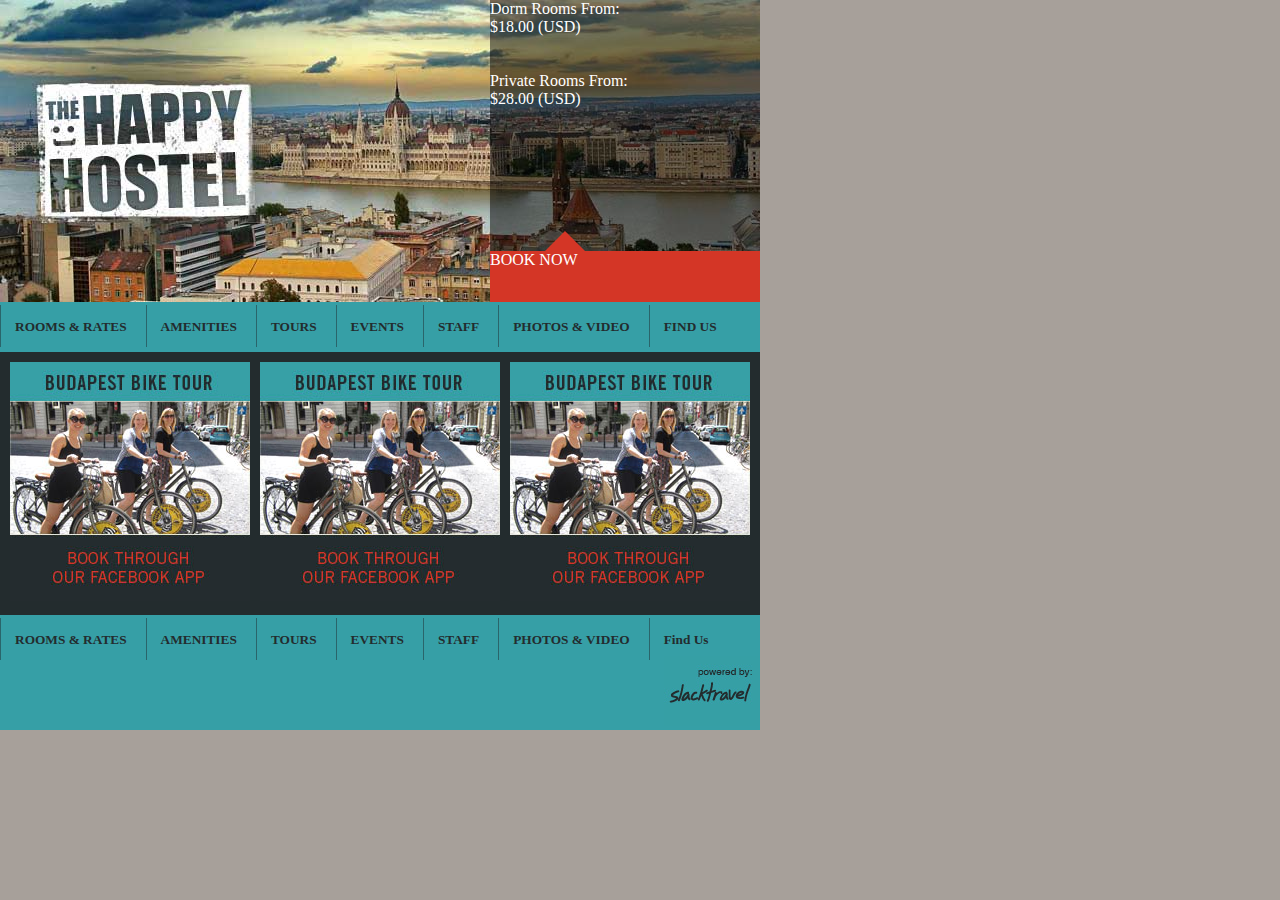
==== WebContent/index.html @ 5bc98663 "misc. changes." ====
<!DOCTYPE html>
<html>
<head>
<meta charset="US-ASCII">
<title>Happy Hostel</title>
<link rel="stylesheet" href="main.css">
</head>
<body>
<div id="wrap">
<div id="header">
<img src="header.jpg"/>
<span id="top-overlay">Dorm Rooms From:<br>
$18.00 (USD)<br>
<br>
<br>
Private Rooms From:<br>
$28.00 (USD)</span>
<div class="arrow-up"></div>
<span id="bottom-overlay">BOOK NOW</span>
</div>
<div id="navigation">
<ul>
<li><a href="index.html">ROOMS &amp; RATES</a></li>
<li><a href="#">AMENITIES</a></li>
<li><a href="#">TOURS</a></li>
<li><a href="#">EVENTS</a></li>
<li><a href="#">STAFF</a></li>
<li><a href="#">PHOTOS &amp; VIDEO</a></li>
<li><a href="location.html">FIND US</a></li>
</ul>
</div>

<div id="banner1">
<img src="budapest-bike-tour.jpg"/>
</div>
<div id="banner2">
<img src="budapest-bike-tour.jpg"/>
</div>
<div id="banner3">
<img src="budapest-bike-tour.jpg"/>
</div>
<div id="bottom-column">
<br>
<br><br>
</div>
<!-- Footer if we need one in the future: heigh = 115px  -->
<div id="footer">
<ul>
<li><a href="index.html">ROOMS &amp; RATES</a></li>
<li><a href="#">AMENITIES</a></li>
<li><a href="#">TOURS</a></li>
<li><a href="#">EVENTS</a></li>
<li><a href="#">STAFF</a></li>
<li><a href="#">PHOTOS &amp; VIDEO</a></li>
<li><a href="location.html">Find Us</a></li>
</ul>
<span id="powered"><img src="power-logo.jpg.jpg"/></span>
</div>
</div>
</body>
</html>
---- WebContent/main.css ----
@CHARSET "US-ASCII";
body,
html{
	margin:0;
	padding:0;
	color:#000;
	background:#a7a09a;
}
.middle{
	vertical-align:middle;
}
#header{
	margin:0 auto;
	padding:0;
	height:302px;
	width:760px;
	position: relative; 
	
}
#header span#top-overlay{
	position:absolute;
	top:0;
	right:0;
	height:251px;
	width: 270px;
	background: rgba(0,0,0,.5);
	color:#fff;
}
#header span#bottom-overlay{
	position:absolute;
	bottom:0;
	right:0;
	height: 51px;
	width: 270px;
	background: rgba(212,54,38,1);
	color:#fff;
}
.arrow-up{
	position:absolute;
	bottom: 51px;
	right:175px;
	width: 0;
	height: 0;
	border-left: 20px solid transparent; 
	border-right: 20px solid transparent;
	
	border-bottom: 20px solid #d43626;
	font-size: 0;
	line-height: 0;
}
#wrap{
	width:760px;
	margin:0; /*auto will center the wrap*/
	background:#232c2e;
}
div#navigation
{
background-color:#369fa6;
    margin:0 auto;
    padding:0;
    height: 50px;
}
#navigation ul{
	margin:0;
	padding:0;
	list-style:none;
}
#navigation li{
	display:inline-block; /*changes ul to horiztontal*/
	text-align: center;
	vertical-align: middle;
	margin:0;
	padding:15px 15px;
	color:#232c2e;
	background:url('navdivder.jpg') left no-repeat;
	text-decoration: none;
	background-color:;
	
}
li a:link, li a:visited{
	text-decoration: none;
	color:#232c2e;
	font:Helvetica;
	font-weight: bold;
	font-size: 10pt; /*1.2em*/
	
}
li:hover{
	background-color: #e6e8d2;
}
div#left-column
{
	float:left;
	width:480px;
	background-color:#232c2e;
	padding:0 10px; 
	font-family:Helvetica; 
}
h2{
	font-family:"Pathway Gothic One";
	color:#e6e8d2;
}
h3{
	font-family:"Pathway Gothic One";
	color:#e6e8d2;
}
h4{
	font-family:"Pathway Gothic One";
	color:#e6e8d2;
}
p{
	font-family:Helvetica;
	color:#e6e8d2;
}
/*a{
	font-family:Helvetica;
	color:#232c2e;
	text-decoration: none;
}*/
.link-body{
	font-family:Helvetica;
	color:#369fa6;
}
div#right-column
{
	float:right;
	width:240px;
	background-color:#232c2e;
	padding:0 10px; 
	font-family:Helvetica;
}
div#top-column
{
	float:left;
	width:246px;
	background-color:#e6e8d2;
	padding:10px 10px; 
	font-family:Helvetica; 
}
div#banner1{
	float:left;
	width: 240px;
	background-color:;
	margin-top: 10px;
	margin-left: 10px;
	margin-right: 10px;
	margin-bottom: 10px;
}
div#banner2{
	float:left;
	width: 240px;
	background-color:;
	margin-top: 10px;
	margin-right: 10px;
	margin-bottom: 10px;
}
div#banner3{
	float:left;
	width: 240px;
	background-color:;
	margin-top: 10px;
	margin-right: 10px;
	margin-bottom: 10px;
}
div#bottom-column
{
	float:none;
	width:740px;
	background-color:#232c2e;
	padding:0 10px; 
	font-family:Helvetica;
}

#footer {
	position:relative; 
	clear:both;
	background:#369fa6;
	width:760px;
	height:115px;
}

#footer ul{
	margin:0;
	padding:0;
	list-style:none;
}
#footer li{
	display:inline-block;
	text-align: center;
	vertical-align: middle;
	margin:0;
	padding:15px 15px;
	color:#ffccff;
	background:url('navdivder.jpg') left no-repeat;
	text-decoration: none;
}
#powered{
	position: absolute;
	bottom:0;
	right:0;
	
}
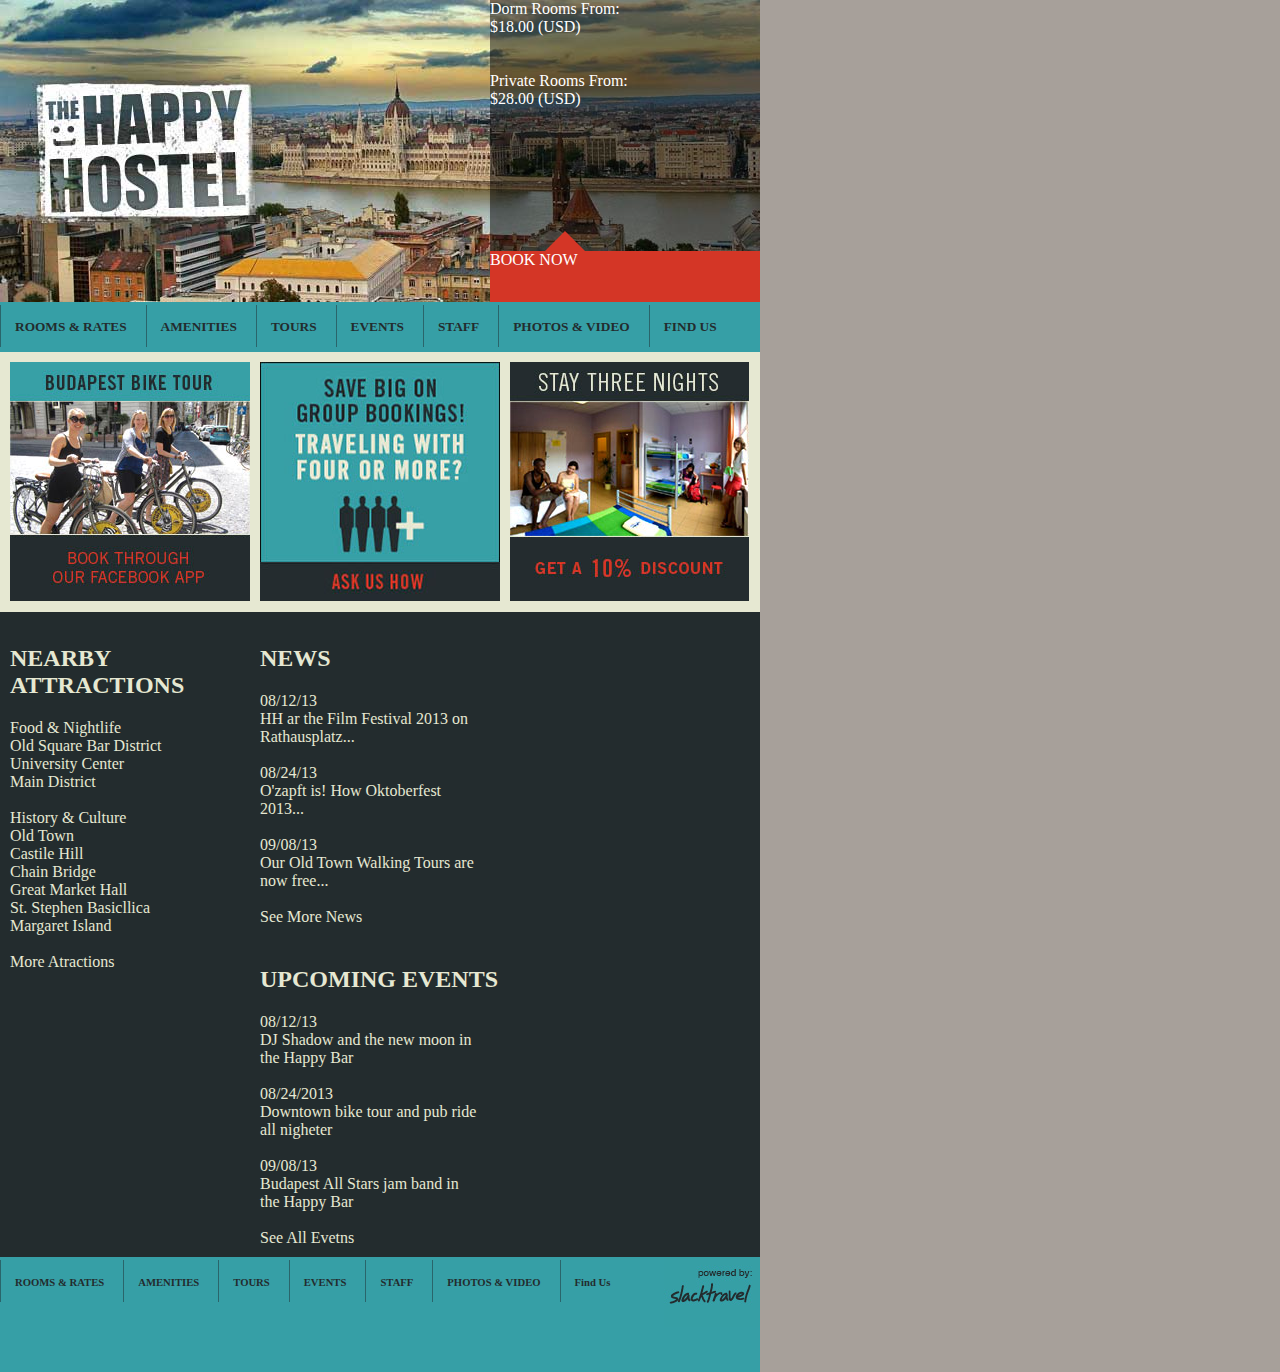
==== commit 105e7253: "misc. changes late night." ====
--- a/WebContent/index.html
+++ b/WebContent/index.html
@@ -29,20 +29,64 @@
 <li><a href="location.html">FIND US</a></li>
 </ul>
 </div>
-
+<div id="mid-container">
 <div id="banner1">
 <img src="budapest-bike-tour.jpg"/>
 </div>
 <div id="banner2">
-<img src="budapest-bike-tour.jpg"/>
+<img src="save-big.jpg"/>
 </div>
 <div id="banner3">
-<img src="budapest-bike-tour.jpg"/>
+<img src="stay-three-nights.jpg"/>
 </div>
-<div id="bottom-column">
+</div><!-- END mid-container -->
+<div id="bottom-container">
+<div id="bottom-banner1">
+<h2>NEARBY ATTRACTIONS</h2>
+Food & Nightlife<br>
+Old Square Bar District<br>
+University Center<br>
+Main District<br><br>
+History & Culture<br>
+Old Town<br>
+Castile Hill<br>
+Chain Bridge<br>
+Great Market Hall<br>
+St. Stephen Basicllica<br>
+Margaret Island<br>
+<br>
+More Atractions<br></div>
+<div id="bottom-banner2">
+<h2>NEWS</h2>
+08/12/13<br>
+HH ar the Film Festival 2013 on<br>
+Rathausplatz...<br><br>
+08/24/13<br>
+O'zapft is! How Oktoberfest<br>
+2013...<br><br>
+09/08/13<br>
+Our Old Town Walking Tours are<br>
+now free...<br><br>
+See More News<br></div>
+<div id="bottom-banner3">
+<h2>UPCOMING EVENTS</h2>
+08/12/13<br>
+DJ Shadow and the new moon in <br>
+the Happy Bar<br>
+<br>
+08/24/2013<br>
+Downtown bike tour and pub ride<br>
+all nigheter<br><br>
+09/08/13<br>
+Budapest All Stars jam band in<br>
+the Happy Bar<br><br>
+See All Evetns<br>
+</div>
+</div><!-- End bottom container -->
+<!--<div id="bottom-column">
 <br>
 <br><br>
-</div>
+</div> -->
 <!-- Footer if we need one in the future: heigh = 115px  -->
 <div id="footer">
 <ul>
--- a/WebContent/main.css
+++ b/WebContent/main.css
@@ -137,10 +137,15 @@
 	padding:10px 10px; 
 	font-family:Helvetica; 
 }
+div#mid-container{
+	background-color: #e6e8d2;
+	width: 760px;
+	height: 260px
+}
 div#banner1{
 	float:left;
 	width: 240px;
-	background-color:;
+	background-color:#e6e8d2;
 	margin-top: 10px;
 	margin-left: 10px;
 	margin-right: 10px;
@@ -149,7 +154,7 @@
 div#banner2{
 	float:left;
 	width: 240px;
-	background-color:;
+	background-color:#e6e8d2;
 	margin-top: 10px;
 	margin-right: 10px;
 	margin-bottom: 10px;
@@ -157,10 +162,44 @@
 div#banner3{
 	float:left;
 	width: 240px;
-	background-color:;
-	margin-top: 10px;
-	margin-right: 10px;
-	margin-bottom: 10px;
+	background-color:#e6e8d2;
+	margin-top: 10px;
+	margin-right: 10px;
+	margin-bottom: 10px;
+}
+div#bottom-container{
+	width: 720px;
+	background-color:#e6e8d2;
+	
+}
+div#bottom-banner1{
+	float:left;
+	width: 240px;
+	background-color: #232c2e;
+	margin-top: 10px;
+	margin-left: 10px;
+	margin-right: 10px;
+	margin-bottom: 10px;
+	color: #e6e8d2;
+	
+}
+div#bottom-banner2{
+	float:left;
+	width: 240px;
+	background-color:#232c2e;
+	margin-top: 10px;
+	margin-right: 10px;
+	margin-bottom: 10px;
+	color: #e6e8d2;
+}
+div#bottom-banner3{
+	float:left;
+	width: 240px;
+	background-color:#232c2e;
+	margin-top: 10px;
+	margin-right: 10px;
+	margin-bottom: 10px;
+	color: #e6e8d2;
 }
 div#bottom-column
 {
@@ -194,9 +233,18 @@
 	background:url('navdivder.jpg') left no-repeat;
 	text-decoration: none;
 }
+#footer li a:link, li a:visited{
+	text-decoration: none;
+	color:#232c2e;
+	font:Helvetica;
+	font-weight: bold;
+	font-size: 8pt; /*1.2em*/
+	
+}
 #powered{
 	position: absolute;
 	bottom:0;
 	right:0;
+	top:0;
 	
 }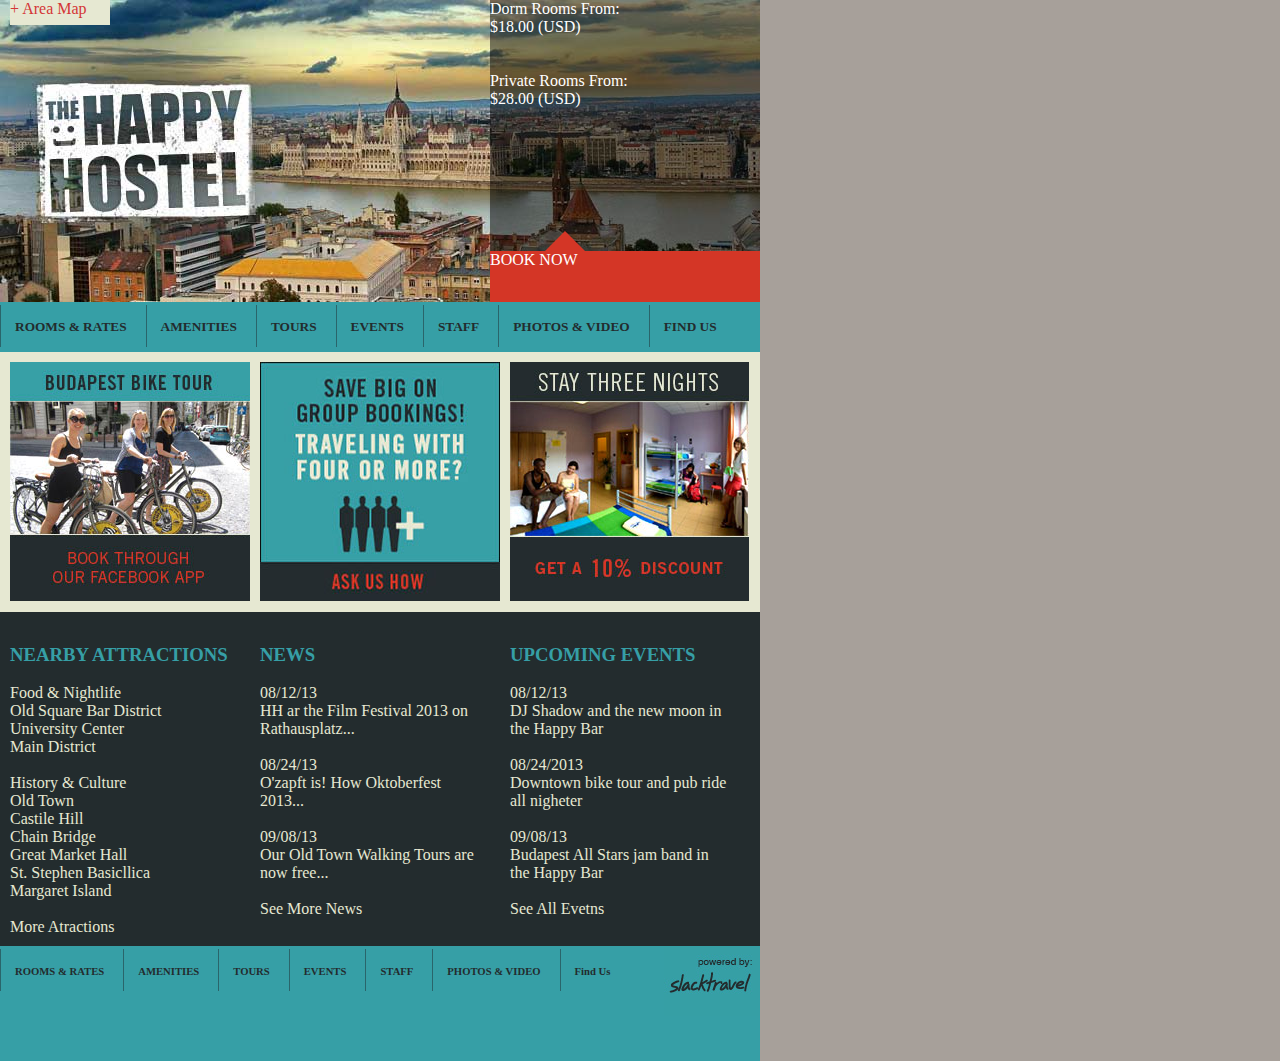
==== commit 4179c6bb: "stop work on index for night." ====
--- a/WebContent/index.html
+++ b/WebContent/index.html
@@ -9,6 +9,7 @@
 <div id="wrap">
 <div id="header">
 <img src="header.jpg"/>
+<span id="area-map">+ Area Map</span>
 <span id="top-overlay">Dorm Rooms From:<br>
 $18.00 (USD)<br>
 <br>
@@ -42,7 +43,7 @@
 </div><!-- END mid-container -->
 <div id="bottom-container">
 <div id="bottom-banner1">
-<h2>NEARBY ATTRACTIONS</h2>
+<h3>NEARBY ATTRACTIONS</h3>
 Food & Nightlife<br>
 Old Square Bar District<br>
 University Center<br>
@@ -57,7 +58,7 @@
 <br>
 More Atractions<br></div>
 <div id="bottom-banner2">
-<h2>NEWS</h2>
+<h3>NEWS</h3>
 08/12/13<br>
 HH ar the Film Festival 2013 on<br>
 Rathausplatz...<br><br>
@@ -69,7 +70,7 @@
 now free...<br><br>
 See More News<br></div>
 <div id="bottom-banner3">
-<h2>UPCOMING EVENTS</h2>
+<h3>UPCOMING EVENTS</h3>
 08/12/13<br>
 DJ Shadow and the new moon in <br>
 the Happy Bar<br>
--- a/WebContent/main.css
+++ b/WebContent/main.css
@@ -16,6 +16,17 @@
 	width:760px;
 	position: relative; 
 	
+}
+#header span#area-map{
+	position: absolute;
+	top:0;
+	left: 10px;
+	bottom:0;
+	right:0;
+	height: 25px;
+	width: 100px;
+	background: #e6e8d2;
+	color: #d43636;
 }
 #header span#top-overlay{
 	position:absolute;
@@ -168,7 +179,7 @@
 	margin-bottom: 10px;
 }
 div#bottom-container{
-	width: 720px;
+	width: 760px;
 	background-color:#e6e8d2;
 	
 }
@@ -200,6 +211,9 @@
 	margin-right: 10px;
 	margin-bottom: 10px;
 	color: #e6e8d2;
+}
+div#bottom-container h3{
+	color:#369fa6;
 }
 div#bottom-column
 {
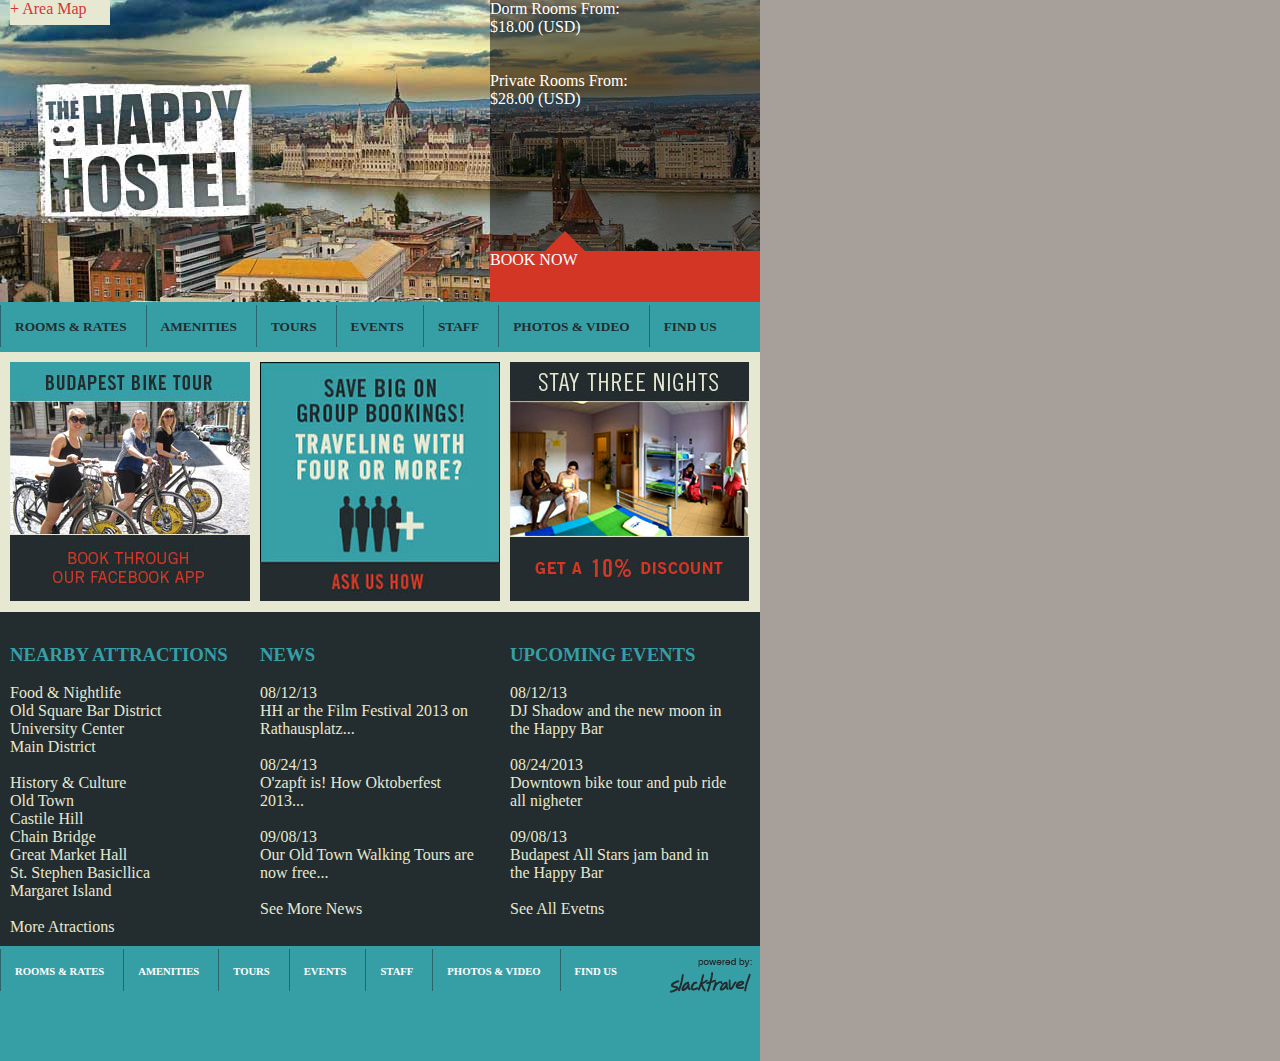
==== commit f4381e3e: "saturday morning." ====
--- a/WebContent/index.html
+++ b/WebContent/index.html
@@ -22,11 +22,11 @@
 <div id="navigation">
 <ul>
 <li><a href="index.html">ROOMS &amp; RATES</a></li>
-<li><a href="#">AMENITIES</a></li>
-<li><a href="#">TOURS</a></li>
-<li><a href="#">EVENTS</a></li>
-<li><a href="#">STAFF</a></li>
-<li><a href="#">PHOTOS &amp; VIDEO</a></li>
+<li><a href="amenities.html">AMENITIES</a></li>
+<li><a href="tours.html">TOURS</a></li>
+<li><a href="events.html">EVENTS</a></li>
+<li><a href="staff.html">STAFF</a></li>
+<li><a href="photos.html">PHOTOS &amp; VIDEO</a></li>
 <li><a href="location.html">FIND US</a></li>
 </ul>
 </div>
@@ -92,12 +92,12 @@
 <div id="footer">
 <ul>
 <li><a href="index.html">ROOMS &amp; RATES</a></li>
-<li><a href="#">AMENITIES</a></li>
-<li><a href="#">TOURS</a></li>
-<li><a href="#">EVENTS</a></li>
-<li><a href="#">STAFF</a></li>
-<li><a href="#">PHOTOS &amp; VIDEO</a></li>
-<li><a href="location.html">Find Us</a></li>
+<li><a href="amenities.html">AMENITIES</a></li>
+<li><a href="tours.html">TOURS</a></li>
+<li><a href="events.html">EVENTS</a></li>
+<li><a href="staff.html">STAFF</a></li>
+<li><a href="photos.html">PHOTOS &amp; VIDEO</a></li>
+<li><a href="location.html">FIND US</a></li>
 </ul>
 <span id="powered"><img src="power-logo.jpg.jpg"/></span>
 </div>
--- a/WebContent/main.css
+++ b/WebContent/main.css
@@ -99,6 +99,44 @@
 li:hover{
 	background-color: #e6e8d2;
 }
+div#media-navigation
+{
+background-color:#232c2e;
+    margin:0 auto;
+    padding:0;
+    height: 50px;
+}
+#media-navigation ul{
+	margin:0;
+	padding:0;
+	list-style:none;
+}
+#media-navigation li{
+	display:inline-block; /*changes ul to horiztontal*/
+	text-align: center;
+	vertical-align: middle;
+	margin:0;
+	padding:15px 15px;
+	color:#232c2e;
+	background:url('navdivder.jpg') left no-repeat;
+	text-decoration: none;
+	background-color:;
+	
+}
+#media-navigation li a:link, li a:visited{
+	text-decoration: none;
+	color:#e6e8d2;
+	font:Helvetica;
+	font-weight: bold;
+	font-size: 10pt; /*1.2em*/
+	
+}
+#media-navigation li:hover{
+	background-color: #e6e8d2;
+}
+#media-container{
+	padding:10px 10px;
+}
 div#left-column
 {
 	float:left;
@@ -249,7 +287,7 @@
 }
 #footer li a:link, li a:visited{
 	text-decoration: none;
-	color:#232c2e;
+	color:#ffffff;
 	font:Helvetica;
 	font-weight: bold;
 	font-size: 8pt; /*1.2em*/
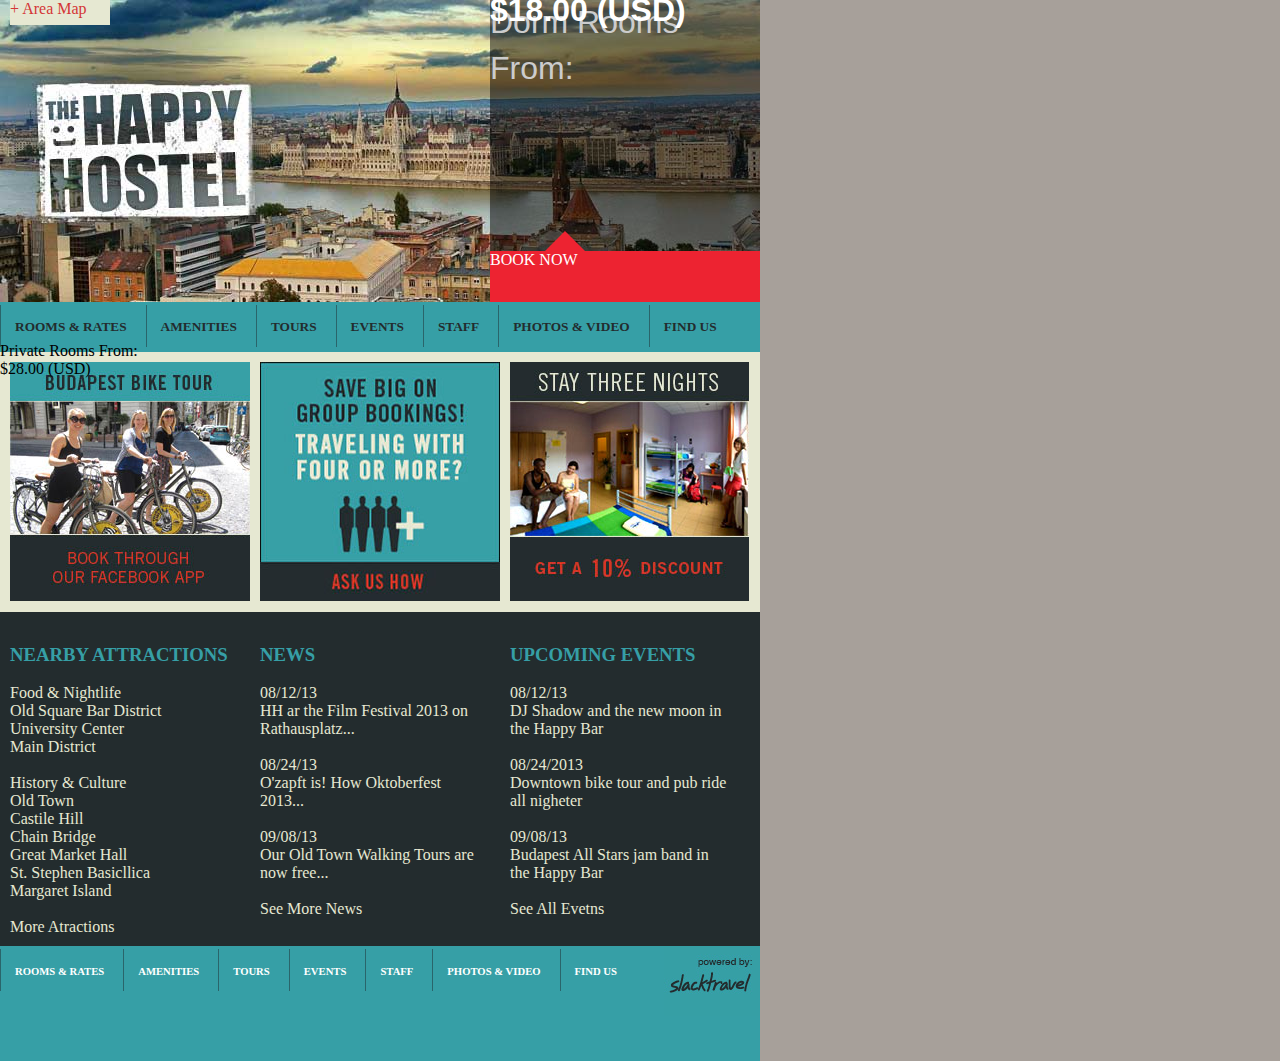
==== commit 0206b076: "mid-afternoon changes." ====
--- a/WebContent/index.html
+++ b/WebContent/index.html
@@ -10,11 +10,11 @@
 <div id="header">
 <img src="header.jpg"/>
 <span id="area-map">+ Area Map</span>
-<span id="top-overlay">Dorm Rooms From:<br>
-$18.00 (USD)<br>
+<span id="dorm_rooms">Dorm Rooms From:</span>
+<span id="dorm_room2">$18.00 (USD)</span><br>
 <br>
 <br>
-Private Rooms From:<br>
+<span id="top-overlay">Private Rooms From:<br>
 $28.00 (USD)</span>
 <div class="arrow-up"></div>
 <span id="bottom-overlay">BOOK NOW</span>
--- a/WebContent/main.css
+++ b/WebContent/main.css
@@ -28,22 +28,64 @@
 	background: #e6e8d2;
 	color: #d43636;
 }
-#header span#top-overlay{
+#header span#dorm_rooms{
+	font-size: 32px;
+	font-family: "Helvetica";
 	position:absolute;
 	top:0;
 	right:0;
 	height:251px;
 	width: 270px;
 	background: rgba(0,0,0,.5);
-	color:#fff;
-}
+	color:#cccccc;
+	line-height: 1.429;
+	text-align: left;
+}
+#header span#dorm_room2{
+  position: absolute; 
+  font-size: 32px;
+  font-family: "Helvetica";
+  color: #ffffff;
+  font-weight: bold;
+  line-height: 0.625;
+  text-align: left;
+  right: 0;
+  top: 0;
+  height: 251px; 
+  width: 270px;
+}
+.Book_This_Room_For: {
+  font-size: 14px;
+  font-family: "Helvetica";
+  color: rgb( 255, 255, 255 );
+  line-height: 1.429;
+  text-align: left;
+  position: absolute;
+  left: 480px;
+  top: 1004.979px;
+  z-index: 273;
+}
+
+.Change_Currency {
+  font-size: 12px;
+  font-family: "Helvetica";
+  color: rgb( 54, 159, 166 );
+  font-weight: bold;
+  text-decoration: underline;
+  text-align: left;
+  position: absolute;
+  left: 885px;
+  top: 346.682px;
+  z-index: 426;
+}
+
 #header span#bottom-overlay{
 	position:absolute;
 	bottom:0;
 	right:0;
 	height: 51px;
 	width: 270px;
-	background: rgba(212,54,38,1);
+	background: rgba(237,35,49,1);
 	color:#fff;
 }
 .arrow-up{
@@ -55,7 +97,7 @@
 	border-left: 20px solid transparent; 
 	border-right: 20px solid transparent;
 	
-	border-bottom: 20px solid #d43626;
+	border-bottom: 20px solid #ed2331;
 	font-size: 0;
 	line-height: 0;
 }
@@ -143,7 +185,7 @@
 	width:480px;
 	background-color:#232c2e;
 	padding:0 10px; 
-	font-family:Helvetica; 
+	/*font-family:Helvetica; */
 }
 h2{
 	font-family:"Pathway Gothic One";
@@ -158,9 +200,39 @@
 	color:#e6e8d2;
 }
 p{
-	font-family:Helvetica;
-	color:#e6e8d2;
-}
+	font-family:"Helvetica";
+	color:#cccccc;
+	font-weight: normal;
+	font-size: 16px;
+}
+.Dorm_Rooms_From: {
+  font-size: 14px;
+  font-family: "Helvetica";
+  color: rgb( 255, 255, 255 );
+  line-height: 1.429;
+  text-align: left;
+  -moz-transform: matrix( 1.13673316440315,0,0,1.13673316440315,0,0);
+  -webkit-transform: matrix( 1.13673316440315,0,0,1.13673316440315,0,0);
+  -ms-transform: matrix( 1.13673316440315,0,0,1.13673316440315,0,0);
+  position: absolute;
+  left: 787.497px;
+  top: 178.979px;
+  z-index: 422;
+}
+
+.Lorem_ipsum_dolor_sit_amet__consectetur_adipisc {
+  font-size: 16px;
+  font-family: "Helvetica";
+  color: rgb( 204, 204, 204 );
+  text-align: left;
+  position: absolute;
+  left: 214px;
+  top: 966.262px;
+  width: 497px;
+  height: 53px;
+  z-index: 204;
+}
+
 /*a{
 	font-family:Helvetica;
 	color:#232c2e;
@@ -299,4 +371,33 @@
 	right:0;
 	top:0;
 	
+}
+.amenities-list ul{
+	margin:0;
+	padding:0;
+	list-style:none;
+}
+.amenities-list li{
+	display:inline-block;
+	float: left;
+	width: 140px;
+	margin-right:0;
+	margin-bottom: 0;
+	text-align: ;
+	vertical-align: middle;
+	padding:5px 5px;
+	color:#e6e8d2;
+	font-family:Helvetica;
+	background:url('list-arrows.jpg') left no-repeat;
+	text-decoration: none;
+	/*background-image: url(list-arrows.jpg);*/
+	font-size: 8pt;
+}
+.amenities-list li a:link, li a:visited{
+	text-decoration: none;
+	color:#ffffff;
+	font-family:Helvetica;
+	font-weight: bold;
+	font-size: 8pt; /*1.2em*/
+	
 }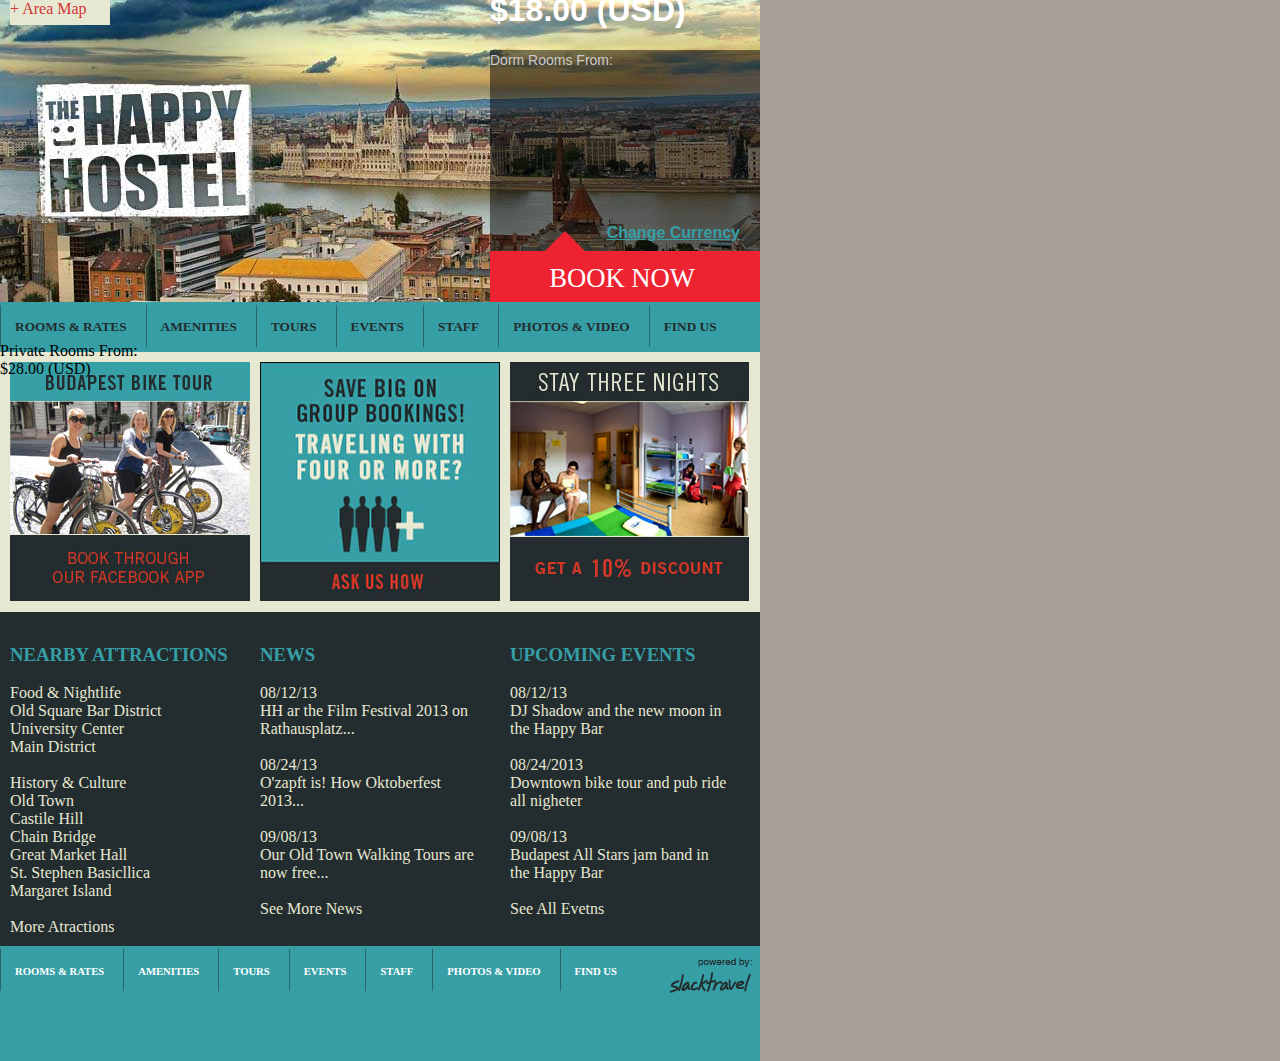
==== commit 84693243: "header changes." ====
--- a/WebContent/index.html
+++ b/WebContent/index.html
@@ -10,14 +10,16 @@
 <div id="header">
 <img src="header.jpg"/>
 <span id="area-map">+ Area Map</span>
-<span id="dorm_rooms">Dorm Rooms From:</span>
-<span id="dorm_room2">$18.00 (USD)</span><br>
+<span id="dorm-room">Dorm Rooms From:</span>
+<span id="dorm-price">$18.00 (USD)</span><br>
 <br>
 <br>
 <span id="top-overlay">Private Rooms From:<br>
 $28.00 (USD)</span>
+<span class="change-currency">Change Currency</span>
 <div class="arrow-up"></div>
-<span id="bottom-overlay">BOOK NOW</span>
+<span class="book-now-main">BOOK NOW</span>
+<span id="bottom-overlay"></span>
 </div>
 <div id="navigation">
 <ul>
--- a/WebContent/main.css
+++ b/WebContent/main.css
@@ -28,11 +28,12 @@
 	background: #e6e8d2;
 	color: #d43636;
 }
-#header span#dorm_rooms{
-	font-size: 32px;
+
+#header span#dorm-room{
+	font-size: 14px;
 	font-family: "Helvetica";
 	position:absolute;
-	top:0;
+	top:50px;
 	right:0;
 	height:251px;
 	width: 270px;
@@ -41,7 +42,7 @@
 	line-height: 1.429;
 	text-align: left;
 }
-#header span#dorm_room2{
+#header span#dorm-price{
   position: absolute; 
   font-size: 32px;
   font-family: "Helvetica";
@@ -66,16 +67,16 @@
   z-index: 273;
 }
 
-.Change_Currency {
-  font-size: 12px;
+.change-currency {
+  font-size: 12pt;
   font-family: "Helvetica";
   color: rgb( 54, 159, 166 );
   font-weight: bold;
   text-decoration: underline;
   text-align: left;
   position: absolute;
-  left: 885px;
-  top: 346.682px;
+  bottom: 60px;
+  right: 20px;
   z-index: 426;
 }
 
@@ -100,6 +101,15 @@
 	border-bottom: 20px solid #ed2331;
 	font-size: 0;
 	line-height: 0;
+}
+.book-now-main{
+	position:absolute;
+	bottom: 5px;
+	right: 65px;
+	font-size: 20pt;
+	line-height: 1.4;
+	color:#ffffff;
+	z-index:500;
 }
 #wrap{
 	width:760px;
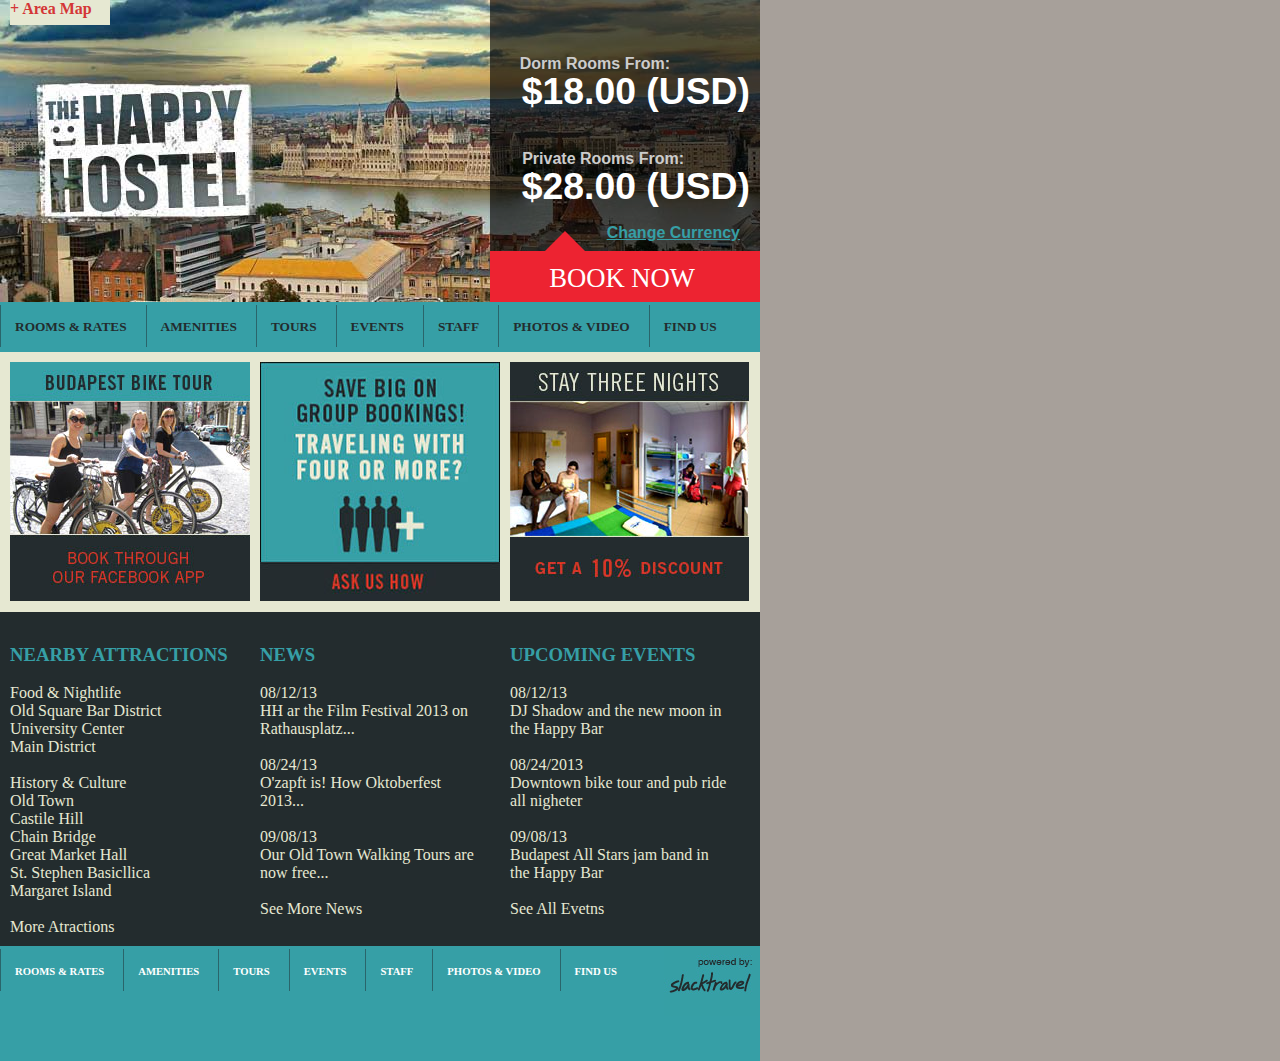
==== commit 297b1e24: "late afternoon updates." ====
--- a/WebContent/index.html
+++ b/WebContent/index.html
@@ -9,13 +9,12 @@
 <div id="wrap">
 <div id="header">
 <img src="header.jpg"/>
+<span id="top-overlay"></span>
 <span id="area-map">+ Area Map</span>
 <span id="dorm-room">Dorm Rooms From:</span>
 <span id="dorm-price">$18.00 (USD)</span><br>
-<br>
-<br>
-<span id="top-overlay">Private Rooms From:<br>
-$28.00 (USD)</span>
+<span id="private-room">Private Rooms From:</span>
+<span id="private-price">$28.00 (USD)</span>
 <span class="change-currency">Change Currency</span>
 <div class="arrow-up"></div>
 <span class="book-now-main">BOOK NOW</span>
--- a/WebContent/main.css
+++ b/WebContent/main.css
@@ -27,33 +27,80 @@
 	width: 100px;
 	background: #e6e8d2;
 	color: #d43636;
-}
-
-#header span#dorm-room{
+	font-weight: bold;
+}
+#header span#map-text{
+	position: absolute;
+	top:0;
+	left: 20px;
+	bottom:0;
+	right:0;
+	height: 25px;
+	width: 100px;
+	background: #e6e8d2;
+	color: #d43636;
+	font-weight: bold;
+}
+#header span#top-overlay{
 	font-size: 14px;
 	font-family: "Helvetica";
 	position:absolute;
-	top:50px;
+	top:0px;
 	right:0;
 	height:251px;
 	width: 270px;
-	background: rgba(0,0,0,.5);
+	background: rgba(0,0,0,.65);
 	color:#cccccc;
 	line-height: 1.429;
 	text-align: left;
 }
+#header span#dorm-room{
+  font-size: 12pt;
+  font-family: "Helvetica";
+  color: #cccccc;
+  font-weight: bold;
+  text-decoration: none;
+  text-align: left;
+  position: absolute;
+  top: 55px;
+  right: 90px;
+  z-index: 426;
+}
 #header span#dorm-price{
-  position: absolute; 
-  font-size: 32px;
+  font-size: 28pt;
   font-family: "Helvetica";
   color: #ffffff;
   font-weight: bold;
-  line-height: 0.625;
-  text-align: left;
-  right: 0;
-  top: 0;
-  height: 251px; 
-  width: 270px;
+  text-decoration: none;
+  text-align: left;
+  position: absolute;
+  top: 70px;
+  right: 10px;
+  z-index: 426;
+}
+#header span#private-room{
+  font-size: 12pt;
+  font-family: "Helvetica";
+  color: #cccccc;
+  font-weight: bold;
+  text-decoration: none;
+  text-align: left;
+  position: absolute;
+  top: 150px;
+  right: 76px;
+  z-index: 426;
+}
+#header span#private-price{
+  font-size: 28pt;
+  font-family: "Helvetica";
+  color: #ffffff;
+  font-weight: bold;
+  text-decoration: none;
+  text-align: left;
+  position: absolute;
+  top: 165px;
+  right: 10px;
+  z-index: 426;
 }
 .Book_This_Room_For: {
   font-size: 14px;
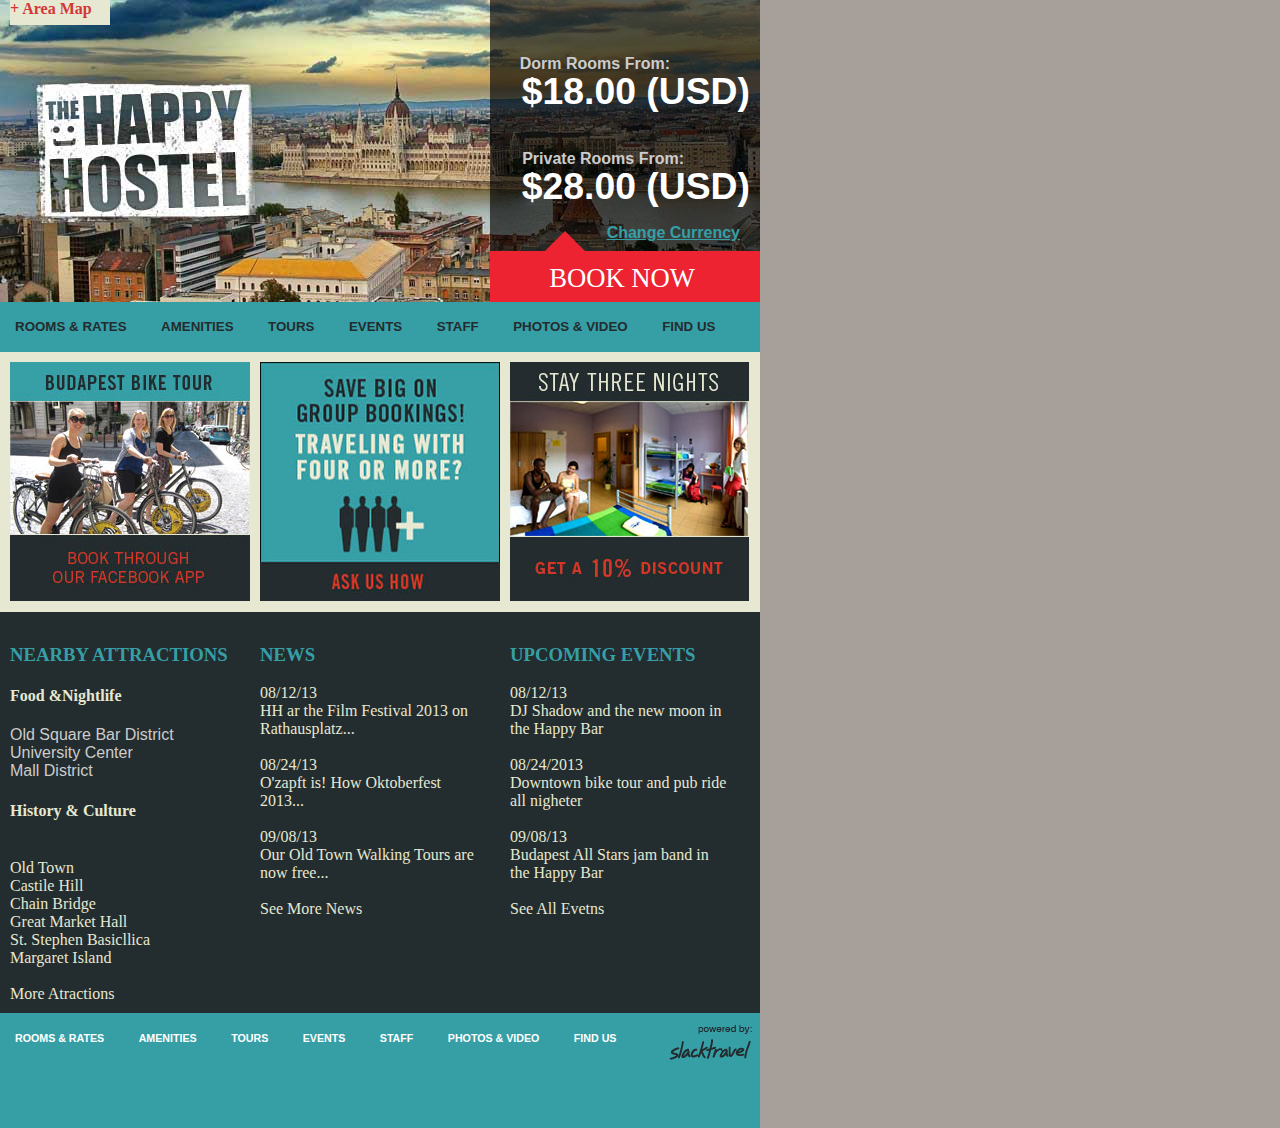
==== commit cd51bf03: "github update 44" ====
--- a/WebContent/index.html
+++ b/WebContent/index.html
@@ -1,65 +1,65 @@
 <!DOCTYPE html>
 <html>
-<head>
-<meta charset="US-ASCII">
-<title>Happy Hostel</title>
-<link rel="stylesheet" href="main.css">
-</head>
-<body>
-<div id="wrap">
-<div id="header">
-<img src="header.jpg"/>
-<span id="top-overlay"></span>
-<span id="area-map">+ Area Map</span>
-<span id="dorm-room">Dorm Rooms From:</span>
-<span id="dorm-price">$18.00 (USD)</span><br>
-<span id="private-room">Private Rooms From:</span>
-<span id="private-price">$28.00 (USD)</span>
-<span class="change-currency">Change Currency</span>
-<div class="arrow-up"></div>
-<span class="book-now-main">BOOK NOW</span>
-<span id="bottom-overlay"></span>
-</div>
-<div id="navigation">
-<ul>
-<li><a href="index.html">ROOMS &amp; RATES</a></li>
-<li><a href="amenities.html">AMENITIES</a></li>
-<li><a href="tours.html">TOURS</a></li>
-<li><a href="events.html">EVENTS</a></li>
-<li><a href="staff.html">STAFF</a></li>
-<li><a href="photos.html">PHOTOS &amp; VIDEO</a></li>
-<li><a href="location.html">FIND US</a></li>
-</ul>
-</div>
-<div id="mid-container">
-<div id="banner1">
-<img src="budapest-bike-tour.jpg"/>
-</div>
-<div id="banner2">
-<img src="save-big.jpg"/>
-</div>
-<div id="banner3">
-<img src="stay-three-nights.jpg"/>
-</div>
-</div><!-- END mid-container -->
-<div id="bottom-container">
-<div id="bottom-banner1">
-<h3>NEARBY ATTRACTIONS</h3>
-Food & Nightlife<br>
-Old Square Bar District<br>
+  <head>
+    <meta charset="US-ASCII">
+    <title>Happy Hostel</title>
+    <link rel="stylesheet" href="css/main.css">
+  </head>
+  <body>
+    <div id="wrap">
+      <div id="header">
+        <img src="img/header.jpg"/>
+        <span id="top-overlay"></span>
+        <span id="area-map">+ Area Map</span>
+        <span id="dorm-room">Dorm Rooms From:</span>
+        <span id="dorm-price">$18.00 (USD)</span><br>
+        <span id="private-room">Private Rooms From:</span>
+        <span id="private-price">$28.00 (USD)</span>
+        <span class="change-currency">Change Currency</span>
+        <div class="arrow-up"></div>
+        <span class="book-now-main">BOOK NOW</span>
+        <span id="bottom-overlay"></span>
+      </div>
+      <div id="navigation">
+        <ul>
+          <li><a href="index.html">ROOMS &amp; RATES</a></li>
+          <li><a href="amenities.html">AMENITIES</a></li>
+          <li><a href="tours.html">TOURS</a></li>
+          <li><a href="events.html">EVENTS</a></li>
+          <li><a href="staff.html">STAFF</a></li>
+          <li><a href="photos.html">PHOTOS &amp; VIDEO</a></li>
+          <li><a href="location.html">FIND US</a></li>
+        </ul>
+       </div>
+       <div id="mid-container">
+       <div id="banner1">
+         <img src="img/budapest-bike-tour.jpg"/>
+       </div>
+       <div id="banner2">
+         <img src="img/save-big.jpg"/>
+       </div>
+       <div id="banner3">
+         <img src="img/stay-three-nights.jpg"/>
+       </div>
+       </div><!-- END mid-container -->
+       <div id="bottom-container">
+       <div id="bottom-banner1">
+         <h3>NEARBY ATTRACTIONS</h3>
+         <h4>Food &amp;Nightlife</h4>
+         <p>Old Square Bar District<br>
 University Center<br>
-Main District<br><br>
-History & Culture<br>
-Old Town<br>
+Mall District</p>
+          <h4>History &amp; Culture</h4><br>
+          <span id="testspan">Old Town<br>
 Castile Hill<br>
 Chain Bridge<br>
 Great Market Hall<br>
 St. Stephen Basicllica<br>
-Margaret Island<br>
-<br>
-More Atractions<br></div>
-<div id="bottom-banner2">
-<h3>NEWS</h3>
+Margaret Island<br><br></span>
+More Atractions<br>
+          </div>
+          <div id="bottom-banner2">
+            <h3>NEWS</h3>
 08/12/13<br>
 HH ar the Film Festival 2013 on<br>
 Rathausplatz...<br><br>
@@ -70,8 +70,8 @@
 Our Old Town Walking Tours are<br>
 now free...<br><br>
 See More News<br></div>
-<div id="bottom-banner3">
-<h3>UPCOMING EVENTS</h3>
+          <div id="bottom-banner3">
+            <h3>UPCOMING EVENTS</h3>
 08/12/13<br>
 DJ Shadow and the new moon in <br>
 the Happy Bar<br>
@@ -83,25 +83,25 @@
 Budapest All Stars jam band in<br>
 the Happy Bar<br><br>
 See All Evetns<br>
-</div>
-</div><!-- End bottom container -->
-<!--<div id="bottom-column">
+           </div>
+           </div><!-- End bottom container -->
+           <!--<div id="bottom-column">
 <br>
 <br><br>
-</div> -->
-<!-- Footer if we need one in the future: heigh = 115px  -->
-<div id="footer">
-<ul>
-<li><a href="index.html">ROOMS &amp; RATES</a></li>
-<li><a href="amenities.html">AMENITIES</a></li>
-<li><a href="tours.html">TOURS</a></li>
-<li><a href="events.html">EVENTS</a></li>
-<li><a href="staff.html">STAFF</a></li>
-<li><a href="photos.html">PHOTOS &amp; VIDEO</a></li>
-<li><a href="location.html">FIND US</a></li>
-</ul>
-<span id="powered"><img src="power-logo.jpg.jpg"/></span>
-</div>
-</div>
-</body>
+          </div> -->
+        <!-- Footer if we need one in the future: heigh = 115px  -->
+          <div id="footer">
+            <ul>
+              <li><a href="index.html">ROOMS &amp; RATES</a></li>
+              <li><a href="amenities.html">AMENITIES</a></li>
+              <li><a href="tours.html">TOURS</a></li>
+              <li><a href="events.html">EVENTS</a></li>
+              <li><a href="staff.html">STAFF</a></li>
+              <li><a href="photos.html">PHOTOS &amp; VIDEO</a></li>
+              <li><a href="location.html">FIND US</a></li>
+             </ul>
+            <span id="powered"><img src="img/power-logo.jpg"/></span>
+          </div>
+         </div>
+      </body>
 </html>--- a/WebContent/css/main.css
+++ b/WebContent/css/main.css
@@ -0,0 +1,440 @@
+@CHARSET "US-ASCII";
+body,
+html{
+	margin:0;
+	padding:0;
+	color:#000;
+	background:#a7a09a;
+}
+.middle{
+	vertical-align:middle;
+}
+#header{
+	margin:0 auto;
+	padding:0;
+	height:302px;
+	width:760px;
+	position: relative; 
+	
+}
+#header span#area-map{
+	position: absolute;
+	top:0;
+	left: 10px;
+	bottom:0;
+	right:0;
+	height: 25px;
+	width: 100px;
+	background: #e6e8d2;
+	color: #d43636;
+	font-weight: bold;
+}
+#header span#map-text{
+	position: absolute;
+	top:0;
+	left: 20px;
+	bottom:0;
+	right:0;
+	height: 25px;
+	width: 100px;
+	background: #e6e8d2;
+	color: #d43636;
+	font-weight: bold;
+}
+#header span#top-overlay{
+	font-size: 14px;
+	font-family: "Helvetica";
+	position:absolute;
+	top:0px;
+	right:0;
+	height:251px;
+	width: 270px;
+	background: rgba(0,0,0,.65);
+	color:#cccccc;
+	line-height: 1.429;
+	text-align: left;
+}
+#header span#dorm-room{
+  font-size: 12pt;
+  font-family: "Helvetica";
+  color: #cccccc;
+  font-weight: bold;
+  text-decoration: none;
+  text-align: left;
+  position: absolute;
+  top: 55px;
+  right: 90px;
+  z-index: 426;
+}
+#header span#dorm-price{
+  font-size: 28pt;
+  font-family: "Helvetica";
+  color: #ffffff;
+  font-weight: bold;
+  text-decoration: none;
+  text-align: left;
+  position: absolute;
+  top: 70px;
+  right: 10px;
+  z-index: 426;
+}
+#header span#private-room{
+  font-size: 12pt;
+  font-family: "Helvetica";
+  color: #cccccc;
+  font-weight: bold;
+  text-decoration: none;
+  text-align: left;
+  position: absolute;
+  top: 150px;
+  right: 76px;
+  z-index: 426;
+}
+#header span#private-price{
+  font-size: 28pt;
+  font-family: "Helvetica";
+  color: #ffffff;
+  font-weight: bold;
+  text-decoration: none;
+  text-align: left;
+  position: absolute;
+  top: 165px;
+  right: 10px;
+  z-index: 426;
+}
+.Book_This_Room_For: {
+  font-size: 14px;
+  font-family: "Helvetica";
+  color: rgb( 255, 255, 255 );
+  line-height: 1.429;
+  text-align: left;
+  position: absolute;
+  left: 480px;
+  top: 1004.979px;
+  z-index: 273;
+}
+
+.change-currency {
+  font-size: 12pt;
+  font-family: "Helvetica";
+  color: rgb( 54, 159, 166 );
+  font-weight: bold;
+  text-decoration: underline;
+  text-align: left;
+  position: absolute;
+  bottom: 60px;
+  right: 20px;
+  z-index: 426;
+}
+
+#header span#bottom-overlay{
+	position:absolute;
+	bottom:0;
+	right:0;
+	height: 51px;
+	width: 270px;
+	background: rgba(237,35,49,1);
+	color:#fff;
+}
+.arrow-up{
+	position:absolute;
+	bottom: 51px;
+	right:175px;
+	width: 0;
+	height: 0;
+	border-left: 20px solid transparent; 
+	border-right: 20px solid transparent;
+	
+	border-bottom: 20px solid #ed2331;
+	font-size: 0;
+	line-height: 0;
+}
+.book-now-main{
+	position:absolute;
+	bottom: 5px;
+	right: 65px;
+	font-size: 20pt;
+	line-height: 1.4;
+	color:#ffffff;
+	z-index:500;
+}
+.book-now-main a:link, a:visited{
+	text-decoration: none;
+	color:#ffffff;
+	font:Helvetica;
+	font-weight: bold;
+	font-size: 20pt; /*1.2em*/
+}
+#wrap{
+	width:760px;
+	margin:0; /*auto will center the wrap*/
+	background:#232c2e;
+}
+div#navigation
+{
+background-color:#369fa6;
+    margin:0 auto;
+    padding:0;
+    height: 50px;
+}
+#navigation ul{
+	margin:0;
+	padding:0;
+	list-style:none;
+}
+#navigation li{
+	display:inline-block; /*changes ul to horiztontal*/
+	text-align: center;
+	vertical-align: middle;
+	margin:0;
+	padding:15px 15px;
+	color:#232c2e;
+	background:url('navdivder.jpg') left no-repeat;
+	text-decoration: none;
+	background-color:;
+	
+}
+li a:link, li a:visited{
+	text-decoration: none;
+	color:#232c2e;
+	font:Helvetica;
+	font-weight: bold;
+	font-size: 10pt; /*1.2em*/
+	
+}
+li:hover{
+	background-color: #e6e8d2;
+}
+div#media-navigation
+{
+background-color:#232c2e;
+    margin:0 auto;
+    padding:0;
+    height: 50px;
+}
+#media-navigation ul{
+	margin:0;
+	padding:0;
+	list-style:none;
+}
+#media-navigation li{
+	display:inline-block; /*changes ul to horiztontal*/
+	text-align: center;
+	vertical-align: middle;
+	margin:0;
+	padding:15px 15px;
+	color:#232c2e;
+	background:url('navdivder.jpg') left no-repeat;
+	text-decoration: none;
+	background-color:;
+	
+}
+#media-navigation li a:link, li a:visited{
+	text-decoration: none;
+	color:#e6e8d2;
+	font:Helvetica;
+	font-weight: bold;
+	font-size: 10pt; /*1.2em*/
+	
+}
+#media-navigation li:hover{
+	background-color: #e6e8d2;
+}
+#media-container{
+	padding:10px 10px;
+}
+div#left-column
+{
+	float:left;
+	width:480px;
+	background-color:#232c2e;
+	padding:0 10px; 
+	/*font-family:Helvetica; */
+}
+h2{
+	font-family:"Pathway Gothic One";
+	color:#e6e8d2;
+}
+h3{
+	font-family:"Pathway Gothic One";
+	color:#e6e8d2;
+}
+h4{
+	font-family:"Pathway Gothic One";
+	color:#e6e8d2;
+}
+p{
+	font-family:"Helvetica";
+	color:#cccccc;
+	font-weight: normal;
+	font-size: 16px;
+}
+ul{
+	font-family:"Helvetica";
+	color:#cccccc;
+	font-weight: normal;
+	font-size: 16px;
+}
+.link-body{
+	font-family:Helvetica;
+	color:#369fa6;
+}
+div#right-column
+{
+	float:right;
+	width:240px;
+	background-color:#232c2e;
+	padding:0 10px; 
+	font-family:Helvetica;
+}
+div#top-column
+{
+	float:left;
+	width:246px;
+	background-color:#e6e8d2;
+	padding:10px 10px; 
+	font-family:Helvetica; 
+}
+div#mid-container{
+	background-color: #e6e8d2;
+	width: 760px;
+	height: 260px
+}
+div#banner1{
+	float:left;
+	width: 240px;
+	background-color:#e6e8d2;
+	margin-top: 10px;
+	margin-left: 10px;
+	margin-right: 10px;
+	margin-bottom: 10px;
+}
+div#banner2{
+	float:left;
+	width: 240px;
+	background-color:#e6e8d2;
+	margin-top: 10px;
+	margin-right: 10px;
+	margin-bottom: 10px;
+}
+div#banner3{
+	float:left;
+	width: 240px;
+	background-color:#e6e8d2;
+	margin-top: 10px;
+	margin-right: 10px;
+	margin-bottom: 10px;
+}
+div#bottom-container{
+	width: 760px;
+	background-color:#e6e8d2;
+	
+}
+div#bottom-banner1{
+	float:left;
+	width: 240px;
+	background-color: #232c2e;
+	margin-top: 10px;
+	margin-left: 10px;
+	margin-right: 10px;
+	margin-bottom: 10px;
+	color: #e6e8d2;
+	
+}
+div#bottom-banner2{
+	float:left;
+	width: 240px;
+	background-color:#232c2e;
+	margin-top: 10px;
+	margin-right: 10px;
+	margin-bottom: 10px;
+	color: #e6e8d2;
+}
+div#bottom-banner3{
+	float:left;
+	width: 240px;
+	background-color:#232c2e;
+	margin-top: 10px;
+	margin-right: 10px;
+	margin-bottom: 10px;
+	color: #e6e8d2;
+}
+div#bottom-container h3{
+	color:#369fa6;
+}
+div#bottom-column
+{
+	float:none;
+	width:740px;
+	background-color:#232c2e;
+	padding:0 10px; 
+	font-family:Helvetica;
+}
+
+#footer {
+	position:relative; 
+	clear:both;
+	background:#369fa6;
+	width:760px;
+	height:115px;
+}
+
+#footer ul{
+	margin:0;
+	padding:0;
+	list-style:none;
+}
+#footer li{
+	display:inline-block;
+	text-align: center;
+	vertical-align: middle;
+	margin:0;
+	padding:15px 15px;
+	color:#ffccff;
+	background:url('navdivder.jpg') left no-repeat;
+	text-decoration: none;
+}
+#footer li a:link, li a:visited{
+	text-decoration: none;
+	color:#ffffff;
+	font:Helvetica;
+	font-weight: bold;
+	font-size: 8pt; /*1.2em*/
+	
+}
+#powered{
+	position: absolute;
+	bottom:0;
+	right:0;
+	top:0;
+	
+}
+.amenities-list ul{
+	margin:0;
+	padding:0;
+	list-style:none;
+}
+.amenities-list li{
+	display:inline-block;
+	float: left;
+	width: 140px;
+	margin-right:0;
+	margin-bottom: 0;
+	text-align: ;
+	vertical-align: middle;
+	padding:5px 5px;
+	color:#e6e8d2;
+	font-family:Helvetica;
+	background:url('list-arrows.jpg') left no-repeat;
+	text-decoration: none;
+	/*background-image: url(list-arrows.jpg);*/
+	font-size: 8pt;
+}
+.amenities-list li a:link, li a:visited{
+	text-decoration: none;
+	color:#ffffff;
+	font-family:Helvetica;
+	font-weight: bold;
+	font-size: 8pt; /*1.2em*/
+	
+}
